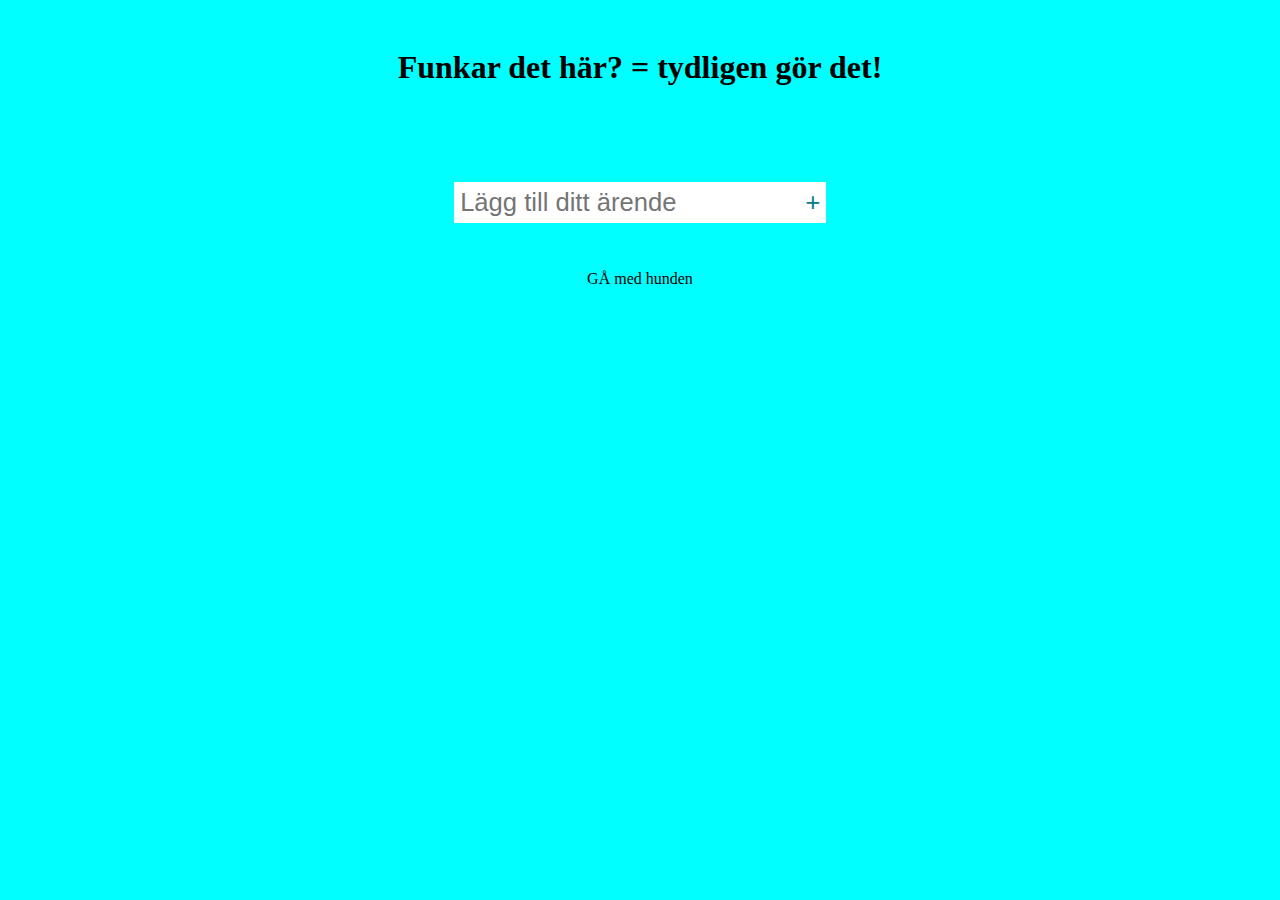
==== src/Frontend/index.html @ 4dce9241 "Test nr 2" ====
<!DOCTYPE html>
<html lang="en">
<head>
    <meta charset="UTF-8">
    <meta name="viewport" content="width=device-width, initial-scale=1.0">
    <script src="https://cdnjs.cloudflare.com/ajax/libs/jquery/3.5.1/jquery.min.js" integrity="sha512-bLT0Qm9VnAYZDflyKcBaQ2gg0hSYNQrJ8RilYldYQ1FxQYoCLtUjuuRuZo+fjqhx/qtq/1itJ0C2ejDxltZVFg==" crossorigin="anonymous"></script>
    <link rel="stylesheet" href="style.css">
    <title>Smart Notes</title>
</head>
<body>
    <header>
        <h1>Funkar det här? = tydligen gör det!</h1>
    </header>

    <form>
        <input type="text" placeholder="Lägg till ditt ärende" class="input"/>
        <button class="input-button" type="submit">
            <i class="fas fa-plus-square">+</i>
        </button>

        <div class="input-container">
            
        </div>
        
        
    </form>
    
    <ul class="input-list">
        <li>GÅ med hunden</li>
    </ul>


    <script src="/main.js"></script>
</body>
</html>
---- src/Frontend/style.css ----
/* Tar bort all standard styling från HTML filen */
*{
    margin: 0;
    padding: 0;
    box-sizing: border-box;
}

/* lägger till bakgrunds färg och gör så att sidan håller 100% av webbläsarens storlek  */
body{
    background-color: aqua;
    min-height: 100vh;
}


/* dection för form och knapp styling */
header, form{
    align-items: center;
    display: flex;
    min-height: 15vh;
    justify-content: center;
}

form input, form button{
    padding: 0.4rem;
    border: none;
    font-size: 1.6rem;
    background: white;
}

form button{
    color: teal;
    background: white;
    cursor: pointer;
    transition: all 0.3s ease;
}

form button:hover{
    background: teal;
    color: white;
}
/* dection för form och knapp styling */

.input-container{
    display: flex;
    align-items: center;
    justify-content: center;
}

.input-list{
    display: flex;
    align-items: center;
    justify-content: center;
    list-style: none;
}
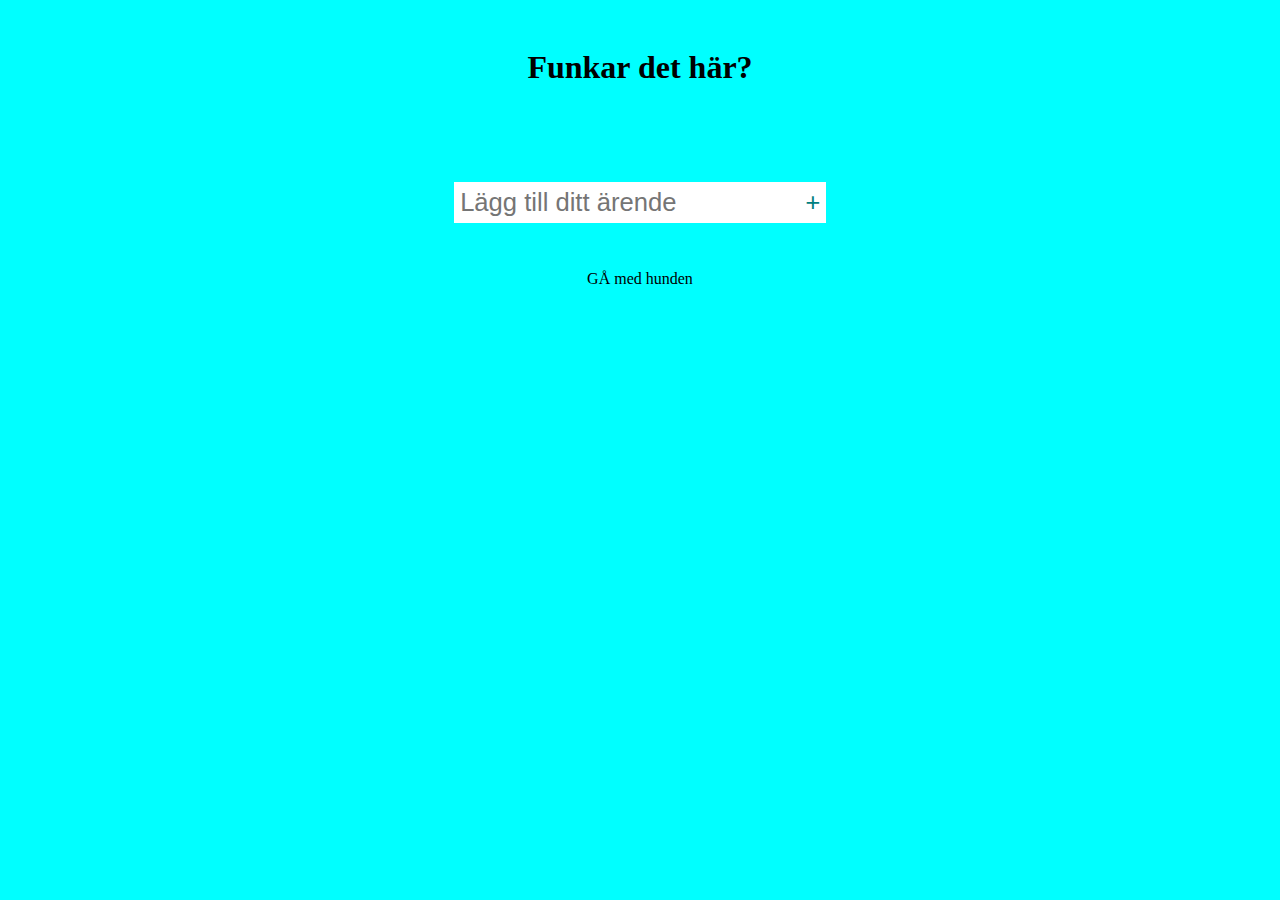
==== commit 8b72420c: "Bytte h1" ====
--- a/src/Frontend/index.html
+++ b/src/Frontend/index.html
@@ -9,7 +9,7 @@
 </head>
 <body>
     <header>
-        <h1>Funkar det här? = tydligen gör det!</h1>
+        <h1>Funkar det här?</h1>
     </header>
 
     <form>
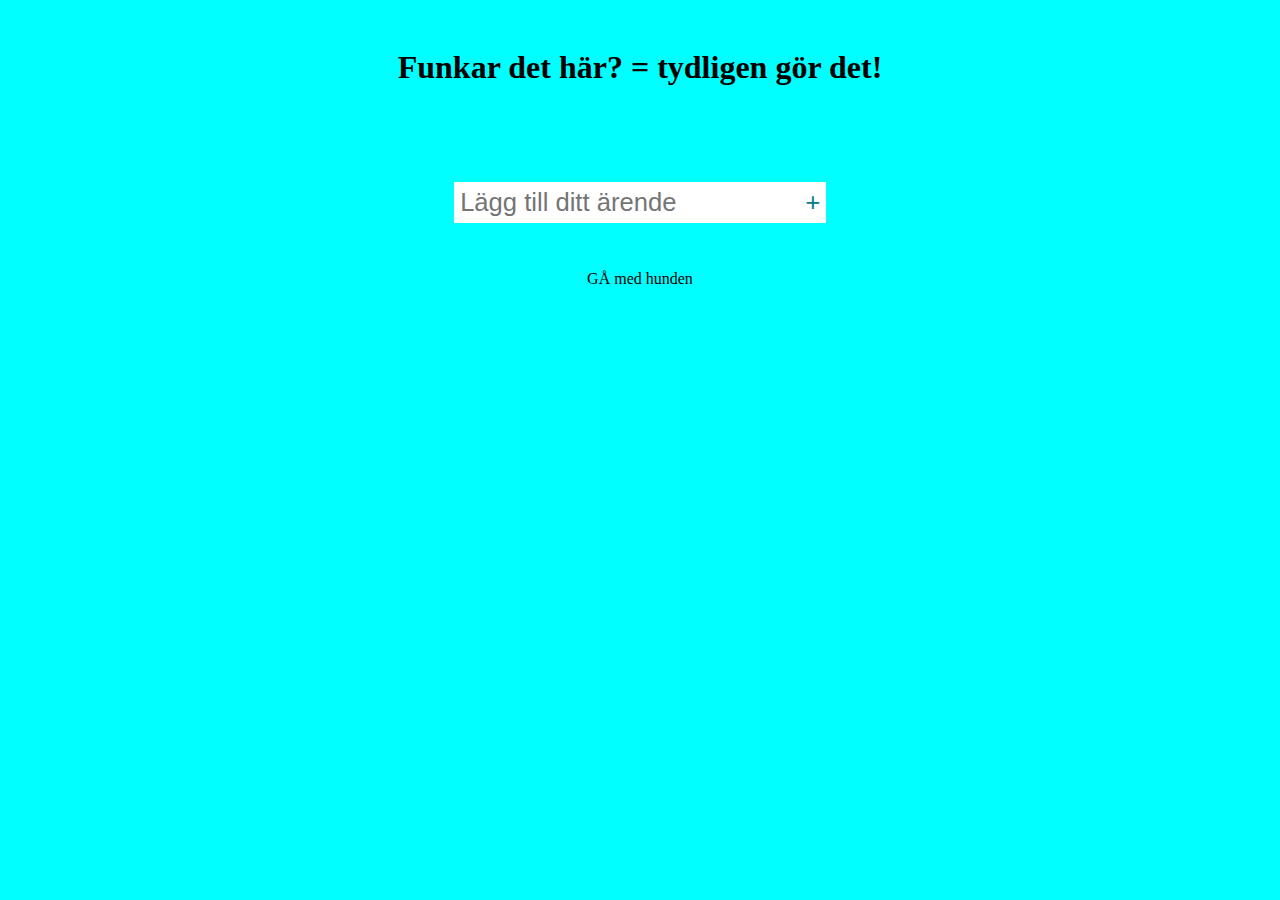
==== commit 60113f20: "added addNote, renderNote och deleteNote funktion" ====
--- a/src/Frontend/index.html
+++ b/src/Frontend/index.html
@@ -9,12 +9,12 @@
 </head>
 <body>
     <header>
-        <h1>Funkar det här?</h1>
+        <h1>Funkar det här? = tydligen gör det!</h1>
     </header>
 
     <form>
         <input type="text" placeholder="Lägg till ditt ärende" class="input"/>
-        <button class="input-button" type="submit">
+        <button class="input-button" type="submit" onclick="addNote()">
             <i class="fas fa-plus-square">+</i>
         </button>
 
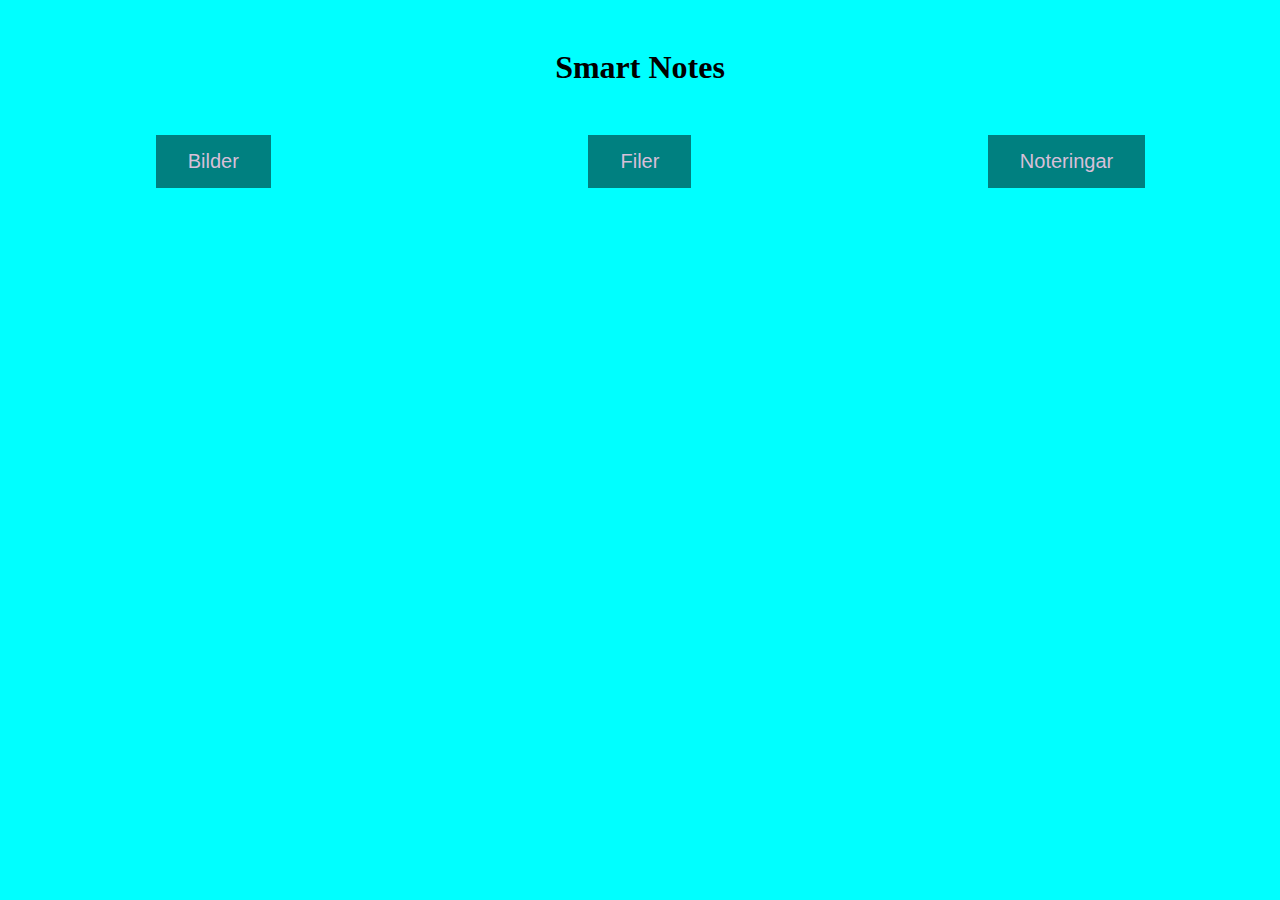
==== commit 05f43038: "Added picture, file, note pages" ====
--- a/src/Frontend/index.html
+++ b/src/Frontend/index.html
@@ -1,35 +1,57 @@
-<!DOCTYPE html>
-<html lang="en">
-<head>
-    <meta charset="UTF-8">
-    <meta name="viewport" content="width=device-width, initial-scale=1.0">
-    <script src="https://cdnjs.cloudflare.com/ajax/libs/jquery/3.5.1/jquery.min.js" integrity="sha512-bLT0Qm9VnAYZDflyKcBaQ2gg0hSYNQrJ8RilYldYQ1FxQYoCLtUjuuRuZo+fjqhx/qtq/1itJ0C2ejDxltZVFg==" crossorigin="anonymous"></script>
-    <link rel="stylesheet" href="style.css">
-    <title>Smart Notes</title>
-</head>
-<body>
-    <header>
-        <h1>Funkar det här? = tydligen gör det!</h1>
-    </header>
-
-    <form>
-        <input type="text" placeholder="Lägg till ditt ärende" class="input"/>
-        <button class="input-button" type="submit" onclick="addNote()">
-            <i class="fas fa-plus-square">+</i>
-        </button>
-
-        <div class="input-container">
-            
-        </div>
-        
-        
-    </form>
-    
-    <ul class="input-list">
-        <li>GÅ med hunden</li>
-    </ul>
-
-
-    <script src="/main.js"></script>
-</body>
+<!DOCTYPE html>
+<html lang="en">
+<head>
+    <meta charset="UTF-8">
+    <meta name="viewport" content="width=device-width, initial-scale=1.0">
+    <script src="https://cdnjs.cloudflare.com/ajax/libs/jquery/3.5.1/jquery.min.js" integrity="sha512-bLT0Qm9VnAYZDflyKcBaQ2gg0hSYNQrJ8RilYldYQ1FxQYoCLtUjuuRuZo+fjqhx/qtq/1itJ0C2ejDxltZVFg==" crossorigin="anonymous"></script>
+    <link rel="stylesheet" href="style.css">
+    <title>Smart Notes</title>
+</head>
+<body>
+
+    <header>
+        <h1>Smart Notes</h1>
+    </header>
+
+
+    <div class ="row" id = "pictures-column">
+
+        <div class = "column" id ="pictures-column">
+            <button class = "main-btns">
+               <a href="pictures-page.html" id ="pictures-btn">Bilder</a>
+            </button>
+
+            <ul>
+
+            </ul>
+        </div>
+        
+      
+        <div class = "column" id = "files-column">
+            <button class = "main-btns">
+              <a href="files-page.html" id = "files-btn">Filer</a>
+            </button>
+
+            <ul>
+
+            </ul>
+        </div>
+        
+        
+        <div class = "column" id = "notes-column">
+            <button class = "main-btns">
+              <a href="notes-page.html" id = "notes-btn">Noteringar</a>
+            </button>
+
+            <ul>
+                
+            </ul>
+        </div>
+        
+    </div>
+        
+        
+        
+    <script src="main.js"></script>
+</body>
 </html>--- a/src/Frontend/style.css
+++ b/src/Frontend/style.css
@@ -1,55 +1,116 @@
-/* Tar bort all standard styling från HTML filen */
-*{
-    margin: 0;
-    padding: 0;
-    box-sizing: border-box;
-}
-
-/* lägger till bakgrunds färg och gör så att sidan håller 100% av webbläsarens storlek  */
-body{
-    background-color: aqua;
-    min-height: 100vh;
-}
-
-
-/* dection för form och knapp styling */
-header, form{
-    align-items: center;
-    display: flex;
-    min-height: 15vh;
-    justify-content: center;
-}
-
-form input, form button{
-    padding: 0.4rem;
-    border: none;
-    font-size: 1.6rem;
-    background: white;
-}
-
-form button{
-    color: teal;
-    background: white;
-    cursor: pointer;
-    transition: all 0.3s ease;
-}
-
-form button:hover{
-    background: teal;
-    color: white;
-}
-/* dection för form och knapp styling */
-
-.input-container{
-    display: flex;
-    align-items: center;
-    justify-content: center;
-}
-
-.input-list{
-    display: flex;
-    align-items: center;
-    justify-content: center;
-    list-style: none;
-}
-
+/* Tar bort all standard styling från HTML filen */
+*{
+    margin: 0;
+    padding: 0;
+    box-sizing: border-box;
+}
+
+/* lägger till bakgrunds färg och gör så att sidan håller 100% av webbläsarens storlek  */
+body{
+    background-color: aqua;
+    min-height: 100vh;
+}
+
+
+/* dection för form och knapp styling */
+header, form{
+    align-items: center;
+    display: flex;
+    min-height: 15vh;
+    justify-content: center;
+    font-size: 25;
+}
+
+form input, form button{
+    padding: 0.4rem;
+    border: none;
+    font-size: 1.6rem;
+    background: white;
+}
+
+/* Add button */
+form button{
+    color: teal;
+    background: white;
+    cursor: pointer;
+    transition: all 0.3s ease;
+}
+
+form button:hover{
+    background: teal;
+    color: white;
+}
+
+/* dection för form och knapp styling */
+
+.input-container{
+    display: flex;
+    align-items: center;
+    justify-content: center;
+}
+
+.input-list{
+    display: flex;
+    align-items: center;
+    justify-content: center;
+    list-style: none;
+}
+
+/* Delar in startsidan i tre lika stora delar (bilder, filer anteckningar)*/
+.column{
+    display: flex;
+    justify-content: center;
+    align-items: center;
+    float: left;
+    width: 33.33%;
+}
+
+/* Inte helt säker på vad denna gör än*/
+.row:after {
+    content: "";
+    display: table;
+    clear: both;
+  }
+
+  /* Ändrar Alla knappar på startsidan */
+.main-btns{
+    background-color:teal;
+    border: none;
+    padding: 15px 32px;
+    text-align: center;
+    text-decoration: none;
+    display: inline-block;
+    font-size: 20px;
+}
+.main-btns:hover{
+    background-color: rgb(2, 85, 85);
+}
+
+#pictures-btn{
+    text-decoration: none;
+    color: thistle;
+}
+
+
+#files-btn{
+    text-decoration: none;
+    color: thistle;
+}
+
+
+#notes-btn{
+    text-decoration: none;
+    color: thistle;
+}
+
+.deleteB{
+    color: teal;
+    background: white;
+    cursor: pointer;
+    transition: all 0.3s ease;
+}
+.deleteB:hover{
+    background: teal;
+    color: white;
+}
+
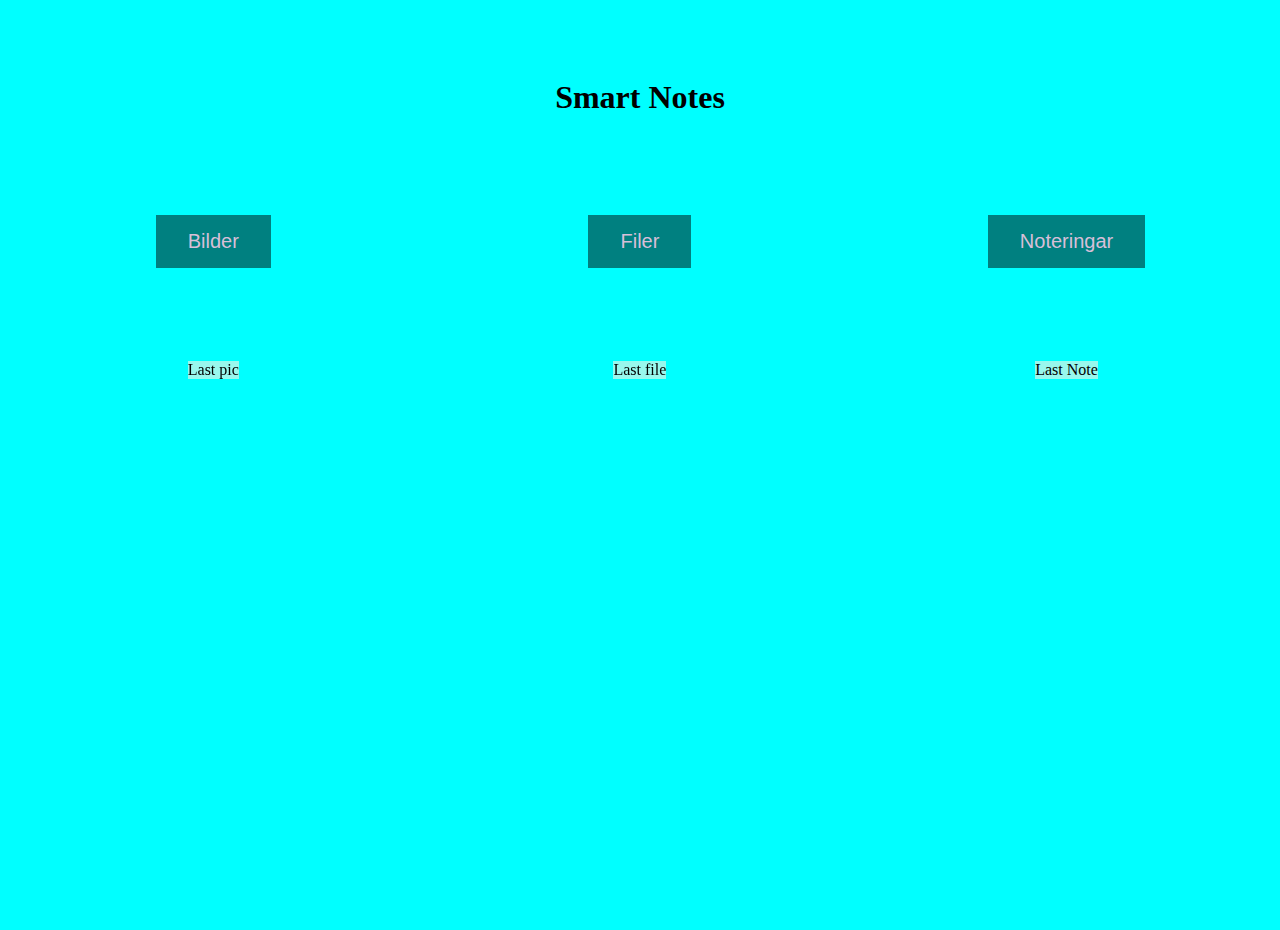
==== commit 90d5220e: "Added "choose file" option" ====
--- a/src/Frontend/index.html
+++ b/src/Frontend/index.html
@@ -21,8 +21,8 @@
                <a href="pictures-page.html" id ="pictures-btn">Bilder</a>
             </button>
 
-            <ul>
-
+            <ul class = "start-page-list" id = "start-page-picture-list">
+                <li>Last pic</li>
             </ul>
         </div>
         
@@ -32,8 +32,8 @@
               <a href="files-page.html" id = "files-btn">Filer</a>
             </button>
 
-            <ul>
-
+            <ul class="start-page-list" id="start-page-files-list">
+                <li>Last file</li>
             </ul>
         </div>
         
@@ -41,13 +41,12 @@
         <div class = "column" id = "notes-column">
             <button class = "main-btns">
               <a href="notes-page.html" id = "notes-btn">Noteringar</a>
-            </button>
+            </button>  
 
-            <ul>
-                
+            <ul class="start-page-list" id="start-page-notes-list">
+                <li>Last Note</li>
             </ul>
-        </div>
-        
+        </div>  
     </div>
         
         
--- a/src/Frontend/style.css
+++ b/src/Frontend/style.css
@@ -11,7 +11,6 @@
     min-height: 100vh;
 }
 
-
 /* dection för form och knapp styling */
 header, form{
     align-items: center;
@@ -19,7 +18,20 @@
     min-height: 15vh;
     justify-content: center;
     font-size: 25;
+    margin-bottom: 50px;
+    margin-top: 30px;
 }
+
+/* Utseende på rubrik ovanför inputfält*/
+h2{
+    text-align: center;
+}
+
+/*Tar bort understrykning från länk-knappar*/
+a{
+    text-decoration: none;
+}
+
 
 form input, form button{
     padding: 0.4rem;
@@ -43,12 +55,13 @@
 
 /* dection för form och knapp styling */
 
-.input-container{
+.input{
     display: flex;
     align-items: center;
-    justify-content: center;
+    justify-content: center;    
 }
 
+/* Listan som visar alla uppladdade filer + anteckningar*/
 .input-list{
     display: flex;
     align-items: center;
@@ -56,7 +69,7 @@
     list-style: none;
 }
 
-/* Delar in startsidan i tre lika stora delar (bilder, filer anteckningar)*/
+/* Delar in startsidan i tre delar (bilder, filer anteckningar)*/
 .column{
     display: flex;
     justify-content: center;
@@ -72,7 +85,7 @@
     clear: both;
   }
 
-  /* Ändrar Alla knappar på startsidan */
+  /* Ändrar knapparna på startsidan */
 .main-btns{
     background-color:teal;
     border: none;
@@ -86,23 +99,21 @@
     background-color: rgb(2, 85, 85);
 }
 
+
+/* Ändrar utseende på texten i main knapparna*/
 #pictures-btn{
-    text-decoration: none;
     color: thistle;
 }
 
-
 #files-btn{
-    text-decoration: none;
     color: thistle;
 }
 
-
 #notes-btn{
-    text-decoration: none;
     color: thistle;
 }
 
+/*Ändrar delete knappen på uppladdade filer*/
 .deleteB{
     color: teal;
     background: white;
@@ -114,3 +125,15 @@
     color: white;
 }
 
+/* Ändrar listan på första-sidan*/
+.start-page-list{
+    position: fixed;
+    margin-top: 20%;
+    border-width: 30%;
+    background-color: rgb(152, 247, 237);
+    text-align: center;
+    list-style-type: none;
+}
+.file-picker{
+    font-size: 20.4px;
+}
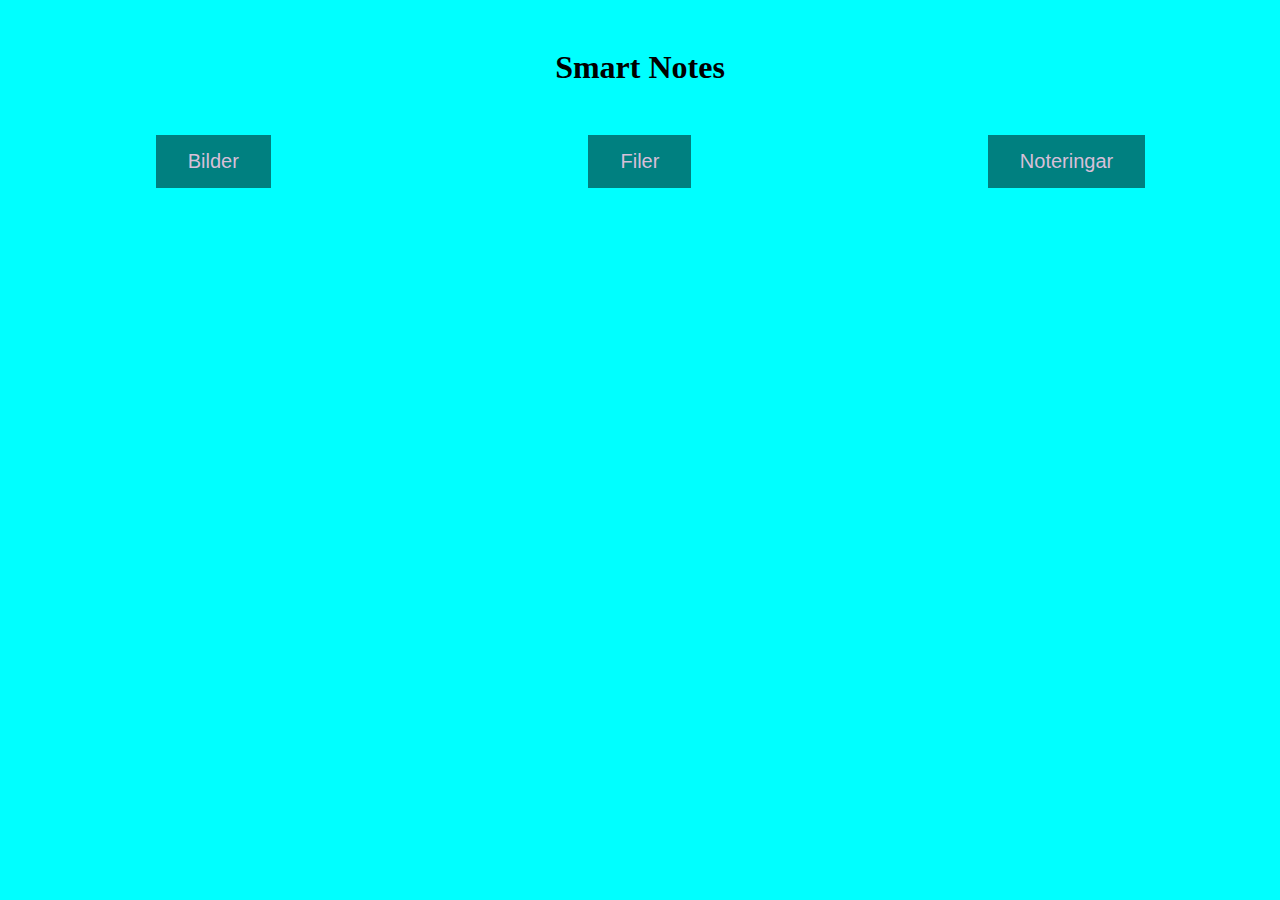
==== commit 2c85b4af: "Merge remote-tracking branch 'origin/main' into Hassan" ====
--- a/src/Frontend/index.html
+++ b/src/Frontend/index.html
@@ -21,8 +21,8 @@
                <a href="pictures-page.html" id ="pictures-btn">Bilder</a>
             </button>
 
-            <ul class = "start-page-list" id = "start-page-picture-list">
-                <li>Last pic</li>
+            <ul>
+
             </ul>
         </div>
         
@@ -32,8 +32,8 @@
               <a href="files-page.html" id = "files-btn">Filer</a>
             </button>
 
-            <ul class="start-page-list" id="start-page-files-list">
-                <li>Last file</li>
+            <ul>
+
             </ul>
         </div>
         
@@ -41,12 +41,13 @@
         <div class = "column" id = "notes-column">
             <button class = "main-btns">
               <a href="notes-page.html" id = "notes-btn">Noteringar</a>
-            </button>  
+            </button>
 
-            <ul class="start-page-list" id="start-page-notes-list">
-                <li>Last Note</li>
+            <ul>
+                
             </ul>
-        </div>  
+        </div>
+        
     </div>
         
         
--- a/src/Frontend/style.css
+++ b/src/Frontend/style.css
@@ -11,6 +11,7 @@
     min-height: 100vh;
 }
 
+
 /* dection för form och knapp styling */
 header, form{
     align-items: center;
@@ -18,20 +19,7 @@
     min-height: 15vh;
     justify-content: center;
     font-size: 25;
-    margin-bottom: 50px;
-    margin-top: 30px;
 }
-
-/* Utseende på rubrik ovanför inputfält*/
-h2{
-    text-align: center;
-}
-
-/*Tar bort understrykning från länk-knappar*/
-a{
-    text-decoration: none;
-}
-
 
 form input, form button{
     padding: 0.4rem;
@@ -55,13 +43,12 @@
 
 /* dection för form och knapp styling */
 
-.input{
+.input-container{
     display: flex;
     align-items: center;
-    justify-content: center;    
+    justify-content: center;
 }
 
-/* Listan som visar alla uppladdade filer + anteckningar*/
 .input-list{
     display: flex;
     align-items: center;
@@ -69,7 +56,7 @@
     list-style: none;
 }
 
-/* Delar in startsidan i tre delar (bilder, filer anteckningar)*/
+/* Delar in startsidan i tre lika stora delar (bilder, filer anteckningar)*/
 .column{
     display: flex;
     justify-content: center;
@@ -85,7 +72,7 @@
     clear: both;
   }
 
-  /* Ändrar knapparna på startsidan */
+  /* Ändrar Alla knappar på startsidan */
 .main-btns{
     background-color:teal;
     border: none;
@@ -99,21 +86,23 @@
     background-color: rgb(2, 85, 85);
 }
 
-
-/* Ändrar utseende på texten i main knapparna*/
 #pictures-btn{
+    text-decoration: none;
     color: thistle;
 }
 
+
 #files-btn{
+    text-decoration: none;
     color: thistle;
 }
 
+
 #notes-btn{
+    text-decoration: none;
     color: thistle;
 }
 
-/*Ändrar delete knappen på uppladdade filer*/
 .deleteB{
     color: teal;
     background: white;
@@ -125,15 +114,3 @@
     color: white;
 }
 
-/* Ändrar listan på första-sidan*/
-.start-page-list{
-    position: fixed;
-    margin-top: 20%;
-    border-width: 30%;
-    background-color: rgb(152, 247, 237);
-    text-align: center;
-    list-style-type: none;
-}
-.file-picker{
-    font-size: 20.4px;
-}
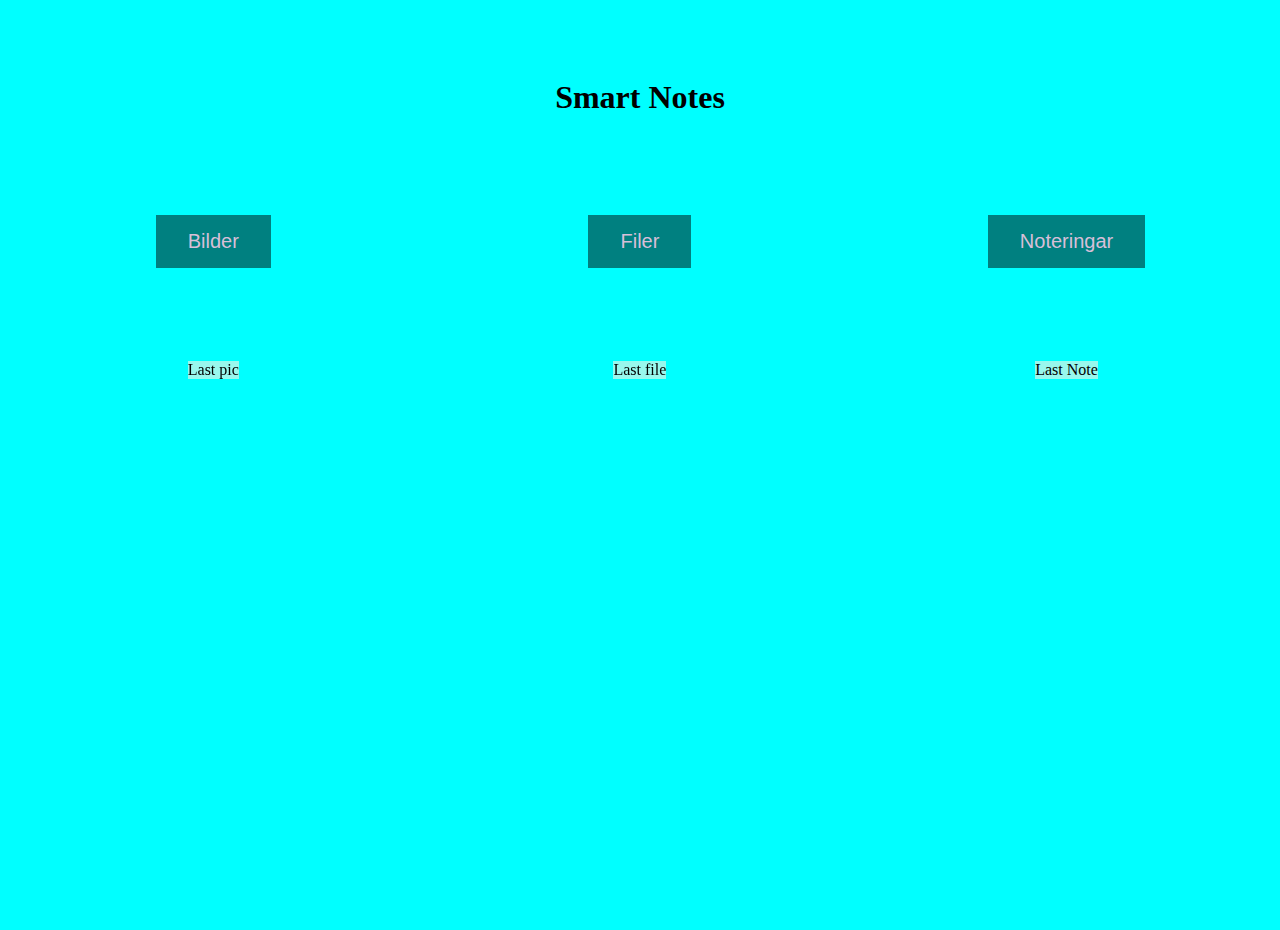
==== commit 7045478a: "Det går att ladda upp bilder del 3" ====
--- a/src/Frontend/index.html
+++ b/src/Frontend/index.html
@@ -21,8 +21,8 @@
                <a href="pictures-page.html" id ="pictures-btn">Bilder</a>
             </button>
 
-            <ul>
-
+            <ul class = "start-page-list" id = "start-page-picture-list">
+                <li>Last pic</li>
             </ul>
         </div>
         
@@ -32,8 +32,8 @@
               <a href="files-page.html" id = "files-btn">Filer</a>
             </button>
 
-            <ul>
-
+            <ul class="start-page-list" id="start-page-files-list">
+                <li>Last file</li>
             </ul>
         </div>
         
@@ -41,13 +41,12 @@
         <div class = "column" id = "notes-column">
             <button class = "main-btns">
               <a href="notes-page.html" id = "notes-btn">Noteringar</a>
-            </button>
+            </button>  
 
-            <ul>
-                
+            <ul class="start-page-list" id="start-page-notes-list">
+                <li>Last Note</li>
             </ul>
-        </div>
-        
+        </div>  
     </div>
         
         
--- a/src/Frontend/style.css
+++ b/src/Frontend/style.css
@@ -11,7 +11,6 @@
     min-height: 100vh;
 }
 
-
 /* dection för form och knapp styling */
 header, form{
     align-items: center;
@@ -19,7 +18,20 @@
     min-height: 15vh;
     justify-content: center;
     font-size: 25;
+    margin-bottom: 50px;
+    margin-top: 30px;
 }
+
+/* Utseende på rubrik ovanför inputfält*/
+h2{
+    text-align: center;
+}
+
+/*Tar bort understrykning från länk-knappar*/
+a{
+    text-decoration: none;
+}
+
 
 form input, form button{
     padding: 0.4rem;
@@ -43,12 +55,13 @@
 
 /* dection för form och knapp styling */
 
-.input-container{
+.input{
     display: flex;
     align-items: center;
-    justify-content: center;
+    justify-content: center;    
 }
 
+/* Listan som visar alla uppladdade filer + anteckningar*/
 .input-list{
     display: flex;
     align-items: center;
@@ -56,7 +69,7 @@
     list-style: none;
 }
 
-/* Delar in startsidan i tre lika stora delar (bilder, filer anteckningar)*/
+/* Delar in startsidan i tre delar (bilder, filer anteckningar)*/
 .column{
     display: flex;
     justify-content: center;
@@ -72,7 +85,7 @@
     clear: both;
   }
 
-  /* Ändrar Alla knappar på startsidan */
+  /* Ändrar knapparna på startsidan */
 .main-btns{
     background-color:teal;
     border: none;
@@ -86,23 +99,21 @@
     background-color: rgb(2, 85, 85);
 }
 
+
+/* Ändrar utseende på texten i main knapparna*/
 #pictures-btn{
-    text-decoration: none;
     color: thistle;
 }
 
-
 #files-btn{
-    text-decoration: none;
     color: thistle;
 }
 
-
 #notes-btn{
-    text-decoration: none;
     color: thistle;
 }
 
+/*Ändrar delete knappen på uppladdade filer*/
 .deleteB{
     color: teal;
     background: white;
@@ -114,3 +125,15 @@
     color: white;
 }
 
+/* Ändrar listan på första-sidan*/
+.start-page-list{
+    position: fixed;
+    margin-top: 20%;
+    border-width: 30%;
+    background-color: rgb(152, 247, 237);
+    text-align: center;
+    list-style-type: none;
+}
+.file-picker{
+    font-size: 20.4px;
+}
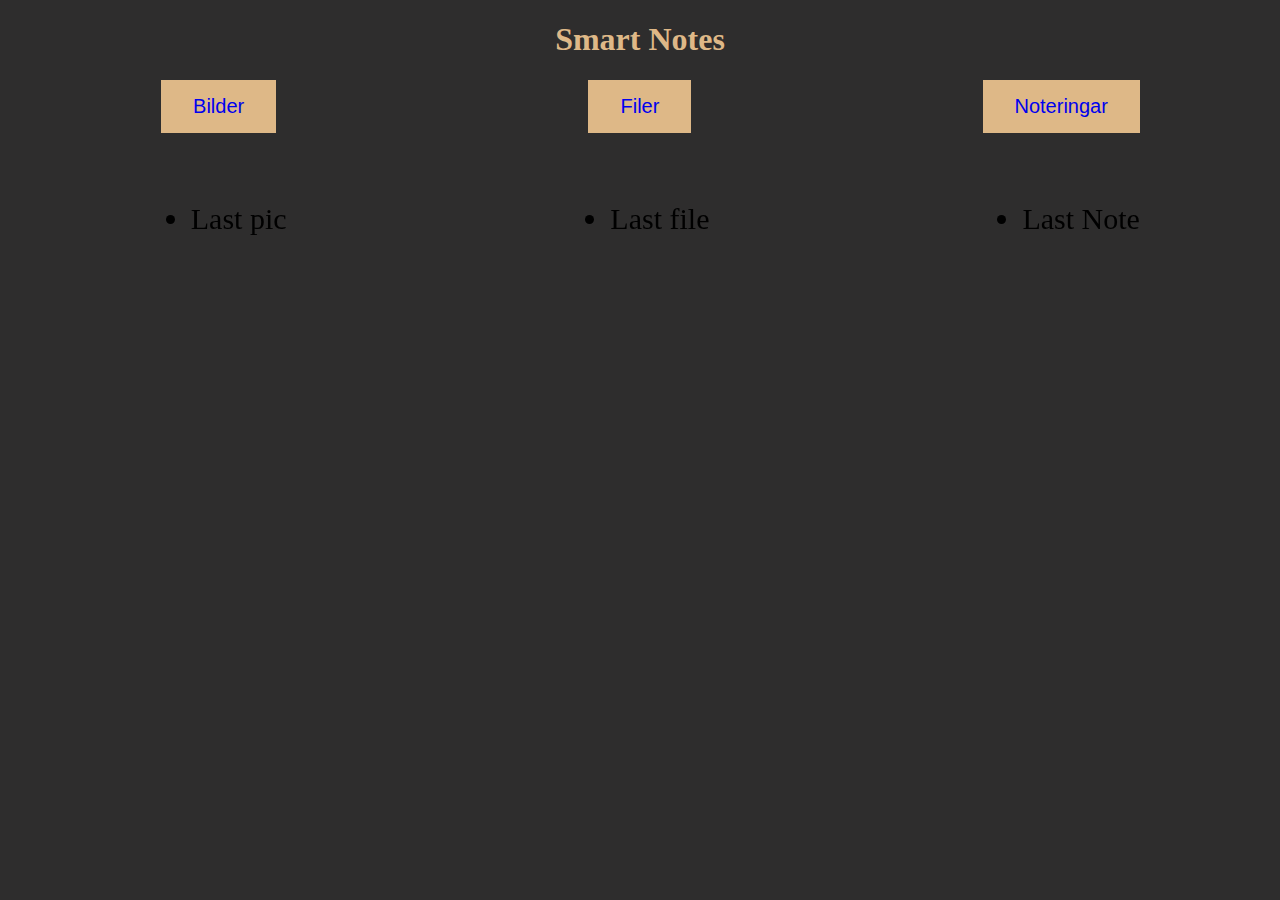
==== commit cf368b05: "Finito, multa bene!" ====
--- a/src/Frontend/index.html
+++ b/src/Frontend/index.html
@@ -10,14 +10,14 @@
 <body>
 
     <header>
-        <h1>Smart Notes</h1>
+        <h1 id="indexH1">Smart Notes</h1>
     </header>
 
 
     <div class ="row" id = "pictures-column">
 
         <div class = "column" id ="pictures-column">
-            <button class = "main-btns">
+            <button class = "index-btns">
                <a href="pictures-page.html" id ="pictures-btn">Bilder</a>
             </button>
 
@@ -28,7 +28,7 @@
         
       
         <div class = "column" id = "files-column">
-            <button class = "main-btns">
+            <button class = "index-btns">
               <a href="files-page.html" id = "files-btn">Filer</a>
             </button>
 
@@ -39,7 +39,7 @@
         
         
         <div class = "column" id = "notes-column">
-            <button class = "main-btns">
+            <button class = "index-btns">
               <a href="notes-page.html" id = "notes-btn">Noteringar</a>
             </button>  
 
--- a/src/Frontend/style.css
+++ b/src/Frontend/style.css
@@ -1,89 +1,130 @@
-/* Tar bort all standard styling från HTML filen */
-*{
-    margin: 0;
-    padding: 0;
-    box-sizing: border-box;
-}
-
-/* lägger till bakgrunds färg och gör så att sidan håller 100% av webbläsarens storlek  */
-body{
-    background-color: aqua;
-    min-height: 100vh;
-}
-
-/* dection för form och knapp styling */
-header, form{
-    align-items: center;
+
+    * {
+      box-sizing: border-box;
+    }
+
+
+    
+   body {
+    
+   background-color: rgb(46, 45, 45)
+
+   /*{background:url(https://image.freepik.com/free-photo/workplace-with-smartphone-laptop-black-table-top-view-copyspace-background_144627-24860.jpg); */
+  }
+
+  #search{
+      float: right;
+      border-radius: 5px;
+      margin-top: 4%;
+      margin-right: 4%;
+}
+
+header a{
     display: flex;
-    min-height: 15vh;
+    justify-self: center;
+    text-decoration: none;
+    color: burlywood;
+    font-size: x-large;
+    margin-left: 650px;
+}
+
+
+
+h2{
+    text-align: center;
+    color: burlywood;
+}
+
+form{
+    display: flex;
     justify-content: center;
     font-size: 25;
-    margin-bottom: 50px;
-    margin-top: 30px;
-}
-
-/* Utseende på rubrik ovanför inputfält*/
-h2{
-    text-align: center;
-}
-
-/*Tar bort understrykning från länk-knappar*/
-a{
-    text-decoration: none;
-}
-
-
-form input, form button{
-    padding: 0.4rem;
+  
+}
+
+
+
+  #fileInput{
+      background-color: rgb(255, 255, 255);
+      margin-top: 10px;
+  }
+
+  form input, form textarea{
+    padding: 0.1px;
     border: none;
-    font-size: 1.6rem;
+
     background: white;
-}
-
-/* Add button */
-form button{
-    color: teal;
-    background: white;
-    cursor: pointer;
-    transition: all 0.3s ease;
-}
-
-form button:hover{
-    background: teal;
-    color: white;
-}
-
-/* dection för form och knapp styling */
-
-.input{
-    display: flex;
-    align-items: center;
-    justify-content: center;    
-}
-
-/* Listan som visar alla uppladdade filer + anteckningar*/
-.input-list{
+    border-radius: 5px;
+    border-style: solid;
+    margin: 1%;
+    font-size: 16px;
+}
+
+
+
+  #noteTitle{
+      color: rgb(184, 146, 96);
+      font-size: 30px;
+      text-align: center;
+  }
+
+
+
+  .updateTextArea{
+      background-color: rgba(60, 60, 61, 0.651);
+    color: lightgray;
+    resize: none;
+    border: 0 none;
+    width: 100%;
+    font-size: 20px;
+    outline: none;
+    height: 100%;
+    position: relative;
+    display: inline-block;
+    margin-bottom: 25px;
+  }
+
+  .updateTextArea:hover{
+    background-color: rgba(0, 0, 0, 0.514);;
+  }
+
+  .input{
     display: flex;
     align-items: center;
     justify-content: center;
-    list-style: none;
-}
-
-/* Delar in startsidan i tre delar (bilder, filer anteckningar)*/
-.column{
-    display: flex;
-    justify-content: center;
-    align-items: center;
-    float: left;
-    width: 33.33%;
-}
-
-/* Inte helt säker på vad denna gör än*/
-.row:after {
-    content: "";
-    display: table;
-    clear: both;
-  }
+    width: 45ch;
+}
+
+#notes-ul{
+ 
+  margin-left: 450px;
+}
+
+
+
+.fullNote{
+    border: solid black 2px;
+    background-color: rgba(0, 0, 0, 0.199);
+
+    border-radius: 10px;
+    margin: 15px 0 15px 0;
+    padding: 25px 25px 25px 25px;
+    display: inline-block;
+    align-content: center;
+}
+
+#img{
+  padding-left: 50px;
+  transition-timing-function: linear;
+}
+
+#img:hover{
+  transform: scale(1.3);
+  transition: 0.6s;
+  
+ 
+}
+
 
   /* Ändrar knapparna på startsidan */
 .main-btns{
@@ -99,41 +140,68 @@
     background-color: rgb(2, 85, 85);
 }
 
-
-/* Ändrar utseende på texten i main knapparna*/
-#pictures-btn{
-    color: thistle;
-}
-
-#files-btn{
-    color: thistle;
-}
-
-#notes-btn{
-    color: thistle;
-}
-
 /*Ändrar delete knappen på uppladdade filer*/
-.deleteB{
-    color: teal;
+button{
+    color: rgb(167, 129, 80);
     background: white;
     cursor: pointer;
     transition: all 0.3s ease;
 }
-.deleteB:hover{
-    background: teal;
+button:hover{
+    background: burlywood;
     color: white;
 }
 
-/* Ändrar listan på första-sidan*/
+.deleteFileB{
+    position:relative; left:-35px; top:-280px;
+}
+
+.deleteB{
+  float: right;
+  
+}
+
+.updateB{
+  float: right;
+  margin-right: 60px;
+}
+
+#indexH1{
+  text-align: center;
+  color: burlywood;
+}
+
+.column{
+  display: flex;
+  justify-content: center;
+  align-items: center;
+  float: left;
+  width: 33.33%;
+}
+
+.index-btns{
+  background-color:rgb(222, 184, 135);
+  border: none;
+  padding: 15px 32px;
+  text-align: center;
+  display: inline-block;
+  font-size: 20px;
+}
+
+.index-btns:hover{
+  background-color: rgba(222, 184, 135, 0.548);
+}
+
 .start-page-list{
-    position: fixed;
-    margin-top: 20%;
-    border-width: 30%;
-    background-color: rgb(152, 247, 237);
-    text-align: center;
-    list-style-type: none;
-}
-.file-picker{
-    font-size: 20.4px;
-}
+  position: fixed;
+  margin-top: 20%;
+  border-width: 30%;
+  transition-timing-function: linear;
+  text-align: center;
+  font-size: 30px;
+}
+
+a{
+  text-decoration: none;
+}
+
